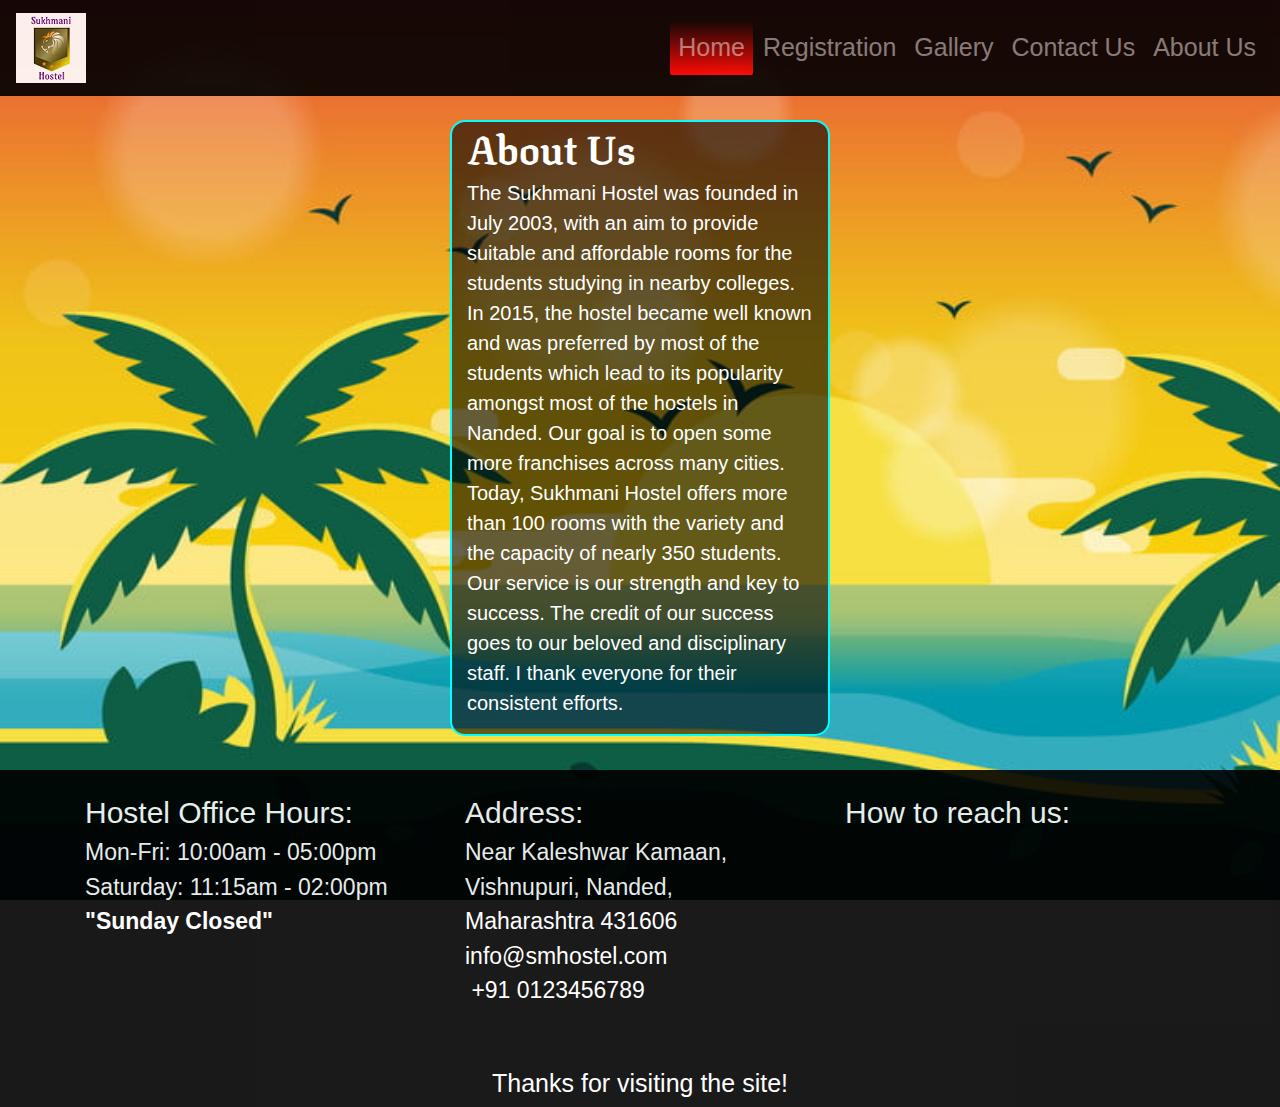
==== aboutus/about.html @ 971d64c4 "Add files via upload" ====
<!DOCTYPE html>
<html lang="en">

<head>
    <meta charset="utf-8">
    <meta name="viewport" content="width=device-width, initial-scale=1.0">
    <link rel="stylesheet" href="bootstrap-4.5.2-dist/css/bootstrap.css">
    <link rel="stylesheet" href="bootstrap-4.5.2-dist/css/bootstrap.min.css">
    <link rel="stylesheet" href="https://maxcdn.bootstrapcdn.com/bootstrap/4.5.2/css/bootstrap.min.css">
    <link rel="stylesheet" href="https://use.fontawesome.com/releases/v5.7.0/css/all.css"
        integrity="sha384-lZN37f5QGtY3VHgisS14W3ExzMWZxybE1SJSEsQp9S+oqd12jhcu+A56Ebc1zFSJ" crossorigin="anonymous">
    <link rel="stylesheet" href="css/about.css">
    <script src="https://ajax.googleapis.com/ajax/libs/jquery/3.5.1/jquery.min.js"></script>
    <script src="https://cdnjs.cloudflare.com/ajax/libs/popper.js/1.16.0/umd/popper.min.js"></script>
    <script src="https://maxcdn.bootstrapcdn.com/bootstrap/4.5.2/js/bootstrap.min.js"></script>
    <Title>Sukhmani Hostel | About Us</Title>
</head>

<body>
    <nav class="navbar navbar-expand-md navbar-dark">
        <!-- Brand/logo -->
        <a class="navbar-brand" href="../index.html">
            <img src="../css/images/logo/logo1.png" alt="logo">
        </a>
        <button class="navbar-toggler" type="button" data-toggle="collapse" data-target="#collapsibleNavbar">
            <span class="navbar-toggler-icon"></span>
        </button>
        <div class="collapse navbar-collapse" id="collapsibleNavbar">
            <!-- Links -->
            <ul class="navbar-nav ml-auto">
                <li class="nav-item">
                    <a class="nav-link text-center current" href="../index.html">Home</a>
                </li>
                <li class="nav-item">
                    <a class="nav-link text-center" href="../registration/registration.html">Registration</a>
                </li>
                <li class="nav-item">
                    <a class="nav-link text-center" href="../gallery/gallery.html">Gallery</a>
                </li>
                <li class="nav-item">
                    <a class="nav-link text-center" href="#contactus">Contact Us</a>
                </li>
                <li class="nav-item text-center">
                    <a class="nav-link text-center" href="about.html">About Us</a>
                </li>
            </ul>
        </div>
    </nav>
    <br>
    <div class="container about">
        <h1>About Us</h1>
        <p>The Sukhmani Hostel was founded in July 2003, with an aim to provide suitable and affordable rooms
            for the students studying in nearby colleges. In 2015, the hostel became well known and was preferred
            by most of the students which lead to its popularity amongst most of the hostels in Nanded. Our goal
            is to open some more franchises across many cities. Today, Sukhmani Hostel offers more than 100 rooms
            with the variety and the capacity of nearly 350 students. Our service is our strength and key to success.
            The credit of our success goes to our beloved and disciplinary staff. I thank everyone for their consistent
            efforts.
        </p>
    </div>
    <br>
    <footer class="panel-footer" id="contactus">
        <div class="container">
            <div class="row" style="justify-content: center;">
                <section id="hours" class="col-md-4">
                    <span><i class="fa fa-hourglass" aria-hidden="true"></i> Hostel Office Hours:</span><br>
                    Mon-Fri: 10:00am - 05:00pm<br>
                    Saturday: 11:15am - 02:00pm<br>
                    <strong>"Sunday Closed"</strong>
                    <hr class="visible-xs">
                </section>
                <section id="address" class="col-md-4">
                    <span><i class="fa fa-address-card" aria-hidden="true"></i> Address:</span><br>
                    Near Kaleshwar Kamaan,<br>
                    Vishnupuri, Nanded, <br>
                    Maharashtra 431606 <br>
                    <a href="#" style="text-decoration: none; color: white;">
                        <i class="fa fa-envelope" aria-hidden="true"></i> info@smhostel.com</a><br>
                    <img src="css/images/call.png" alt=""> +91 0123456789
                    <hr class="visible-xs">
                </section>
                <section id="map" class="col-md-4 container-fluid">
                    <span><i class="fa fa-map-marker" aria-hidden="true"></i> How to reach us:</span><br>
                    <div class="embed-responsive embed-responsive-16by9">
                        <iframe
                            src="https://www.google.com/maps/embed?pb=!1m18!1m12!1m3!1d3769.8831969951366!2d77.28659371490173!3d19.1127793870668!2m3!1f0!2f0!3f0!3m2!1i1024!2i768!4f13.1!3m3!1m2!1s0x3bce29f82842e1e7%3A0x80eaa5a09af7a59a!2sSukhmani%20Hostel!5e0!3m2!1sen!2sin!4v1600238266469!5m2!1sen!2sin"
                            frameborder="0" style="border:0;" allowfullscreen="" aria-hidden="false"
                            tabindex="0"></iframe>
                    </div>
                </section>
            </div><br>
            <div class="text-center">
                Thanks for visiting the site!
            </div>
        </div>
    </footer>
</body>

</html>
---- aboutus/css/about.css ----
@import url('https://fonts.googleapis.com/css2?family=Texturina:ital,wght@0,300;1,300&display=swap');

body {
    background-image: url('beautiful_sunset.jpg');
    background-size: cover;
    background-attachment: fixed;
}

/* navbar starts */
.navbar {
    background-color: black;
    opacity: 0.9;
}

.navbar-toggler {
    background-color: green;
}

.navbar-nav li a {
    color: white;
    font-size: 25px;
    font-weight: 400;
    margin-left: 2px;
}

.navbar-nav li a:hover {
    background: linear-gradient(green, black);
    border-radius: 4px;
    font-size: 26px;

}

.navbar .current {
    background: linear-gradient(black, red);
    border-radius: 2px;
}

/* navbar ends */

.about {
    max-width: 380px;
    background: rgba(0, 0, 0, 0.6);
    border: 2px solid cyan;
    border-radius: 15px;
}

.about h1 {
    color: white;
    font-family: 'Texturina',
        serif;
    font-weight: bolder;
    /* font-family: "Trebuchet MS",
    Helvetica,
    sans-serif; */
}

.about p {
    color: white;
    font-size: 20px;
}

/* footer starts */
.panel-footer {
    margin-top: 10px;
    padding-top: 20px;
    padding-bottom: 5px;
    background-color: black;
    opacity: 0.9;
    color: white;
    font-family: "Comic Sans MS",
        cursive,
        sans-serif;
}

#hours {
    font-size: 23px;
}

#hours span {
    font-size: 30px;
}

#address {
    font-size: 23px;
}

#address span {
    font-size: 30px;
}

#map {
    font-size: 23px;
}

#map span {
    font-size: 30px;
}

.text-center {
    font-size: 25px;
}

/* footer ends */
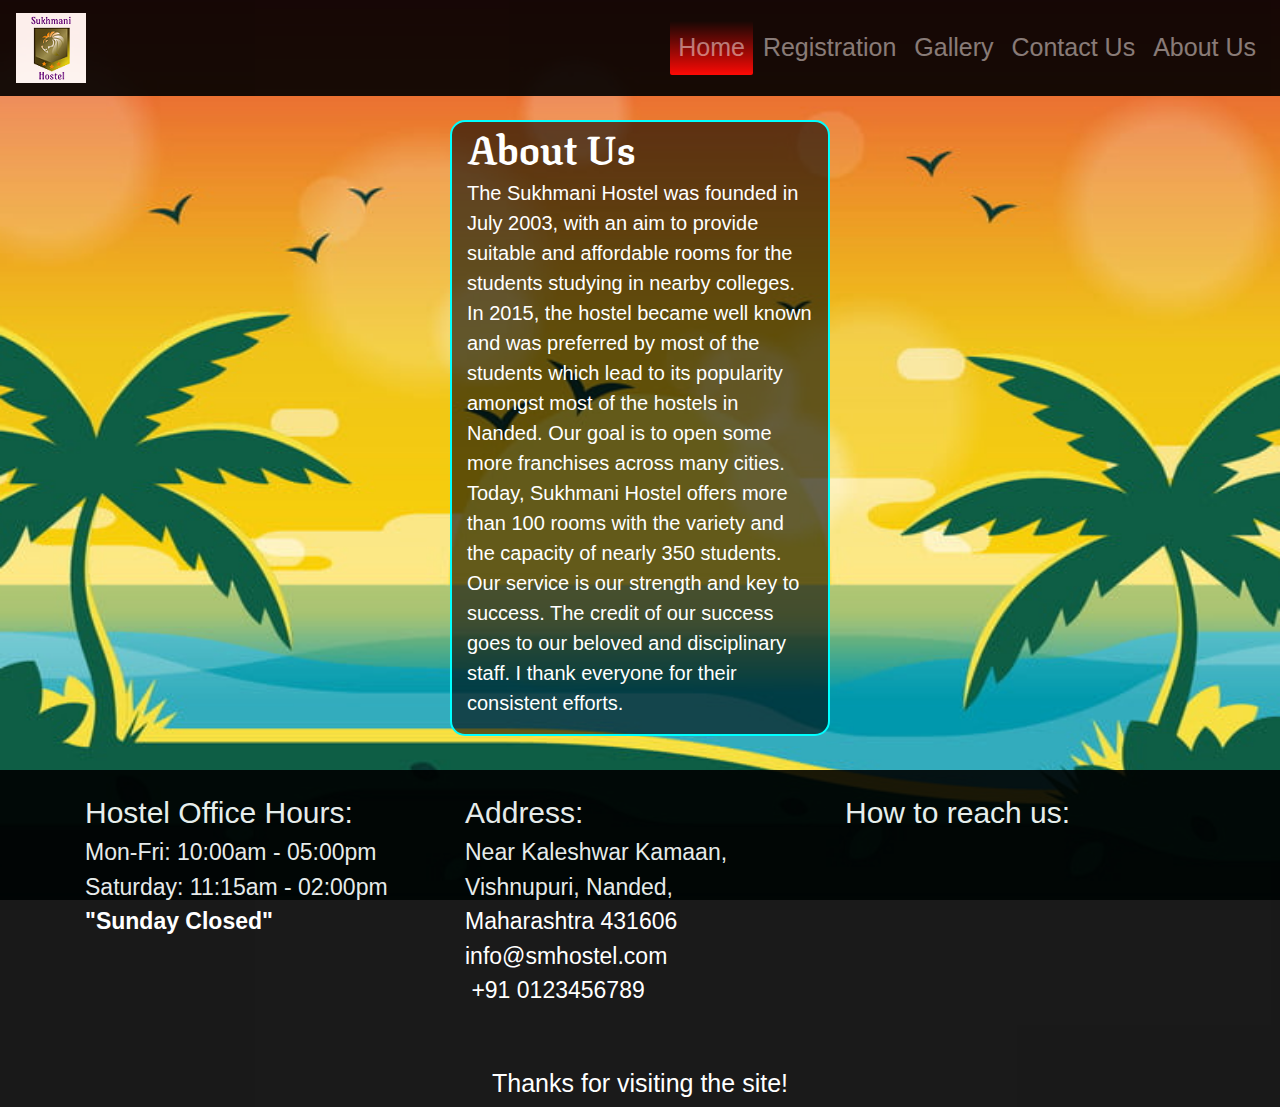
==== commit a073afce: "Update about.html" ====
--- a/aboutus/about.html
+++ b/aboutus/about.html
@@ -38,7 +38,7 @@
                     <a class="nav-link text-center" href="../gallery/gallery.html">Gallery</a>
                 </li>
                 <li class="nav-item">
-                    <a class="nav-link text-center" href="#contactus">Contact Us</a>
+                    <a class="nav-link text-center" href="../contactus/contact.html">Contact Us</a>
                 </li>
                 <li class="nav-item text-center">
                     <a class="nav-link text-center" href="about.html">About Us</a>
@@ -96,4 +96,4 @@
     </footer>
 </body>
 
-</html>+</html>
--- a/aboutus/css/about.css
+++ b/aboutus/css/about.css
@@ -2,8 +2,10 @@
 
 body {
     background-image: url('beautiful_sunset.jpg');
+    background-repeat: no-repeat;
     background-size: cover;
     background-attachment: fixed;
+    background-position: center center;
 }
 
 /* navbar starts */
@@ -70,6 +72,9 @@
     font-family: "Comic Sans MS",
         cursive,
         sans-serif;
+    font-family: Tahoma,
+        Geneva,
+        sans-serif;
 }
 
 #hours {
@@ -100,4 +105,4 @@
     font-size: 25px;
 }
 
-/* footer ends */+/* footer ends */
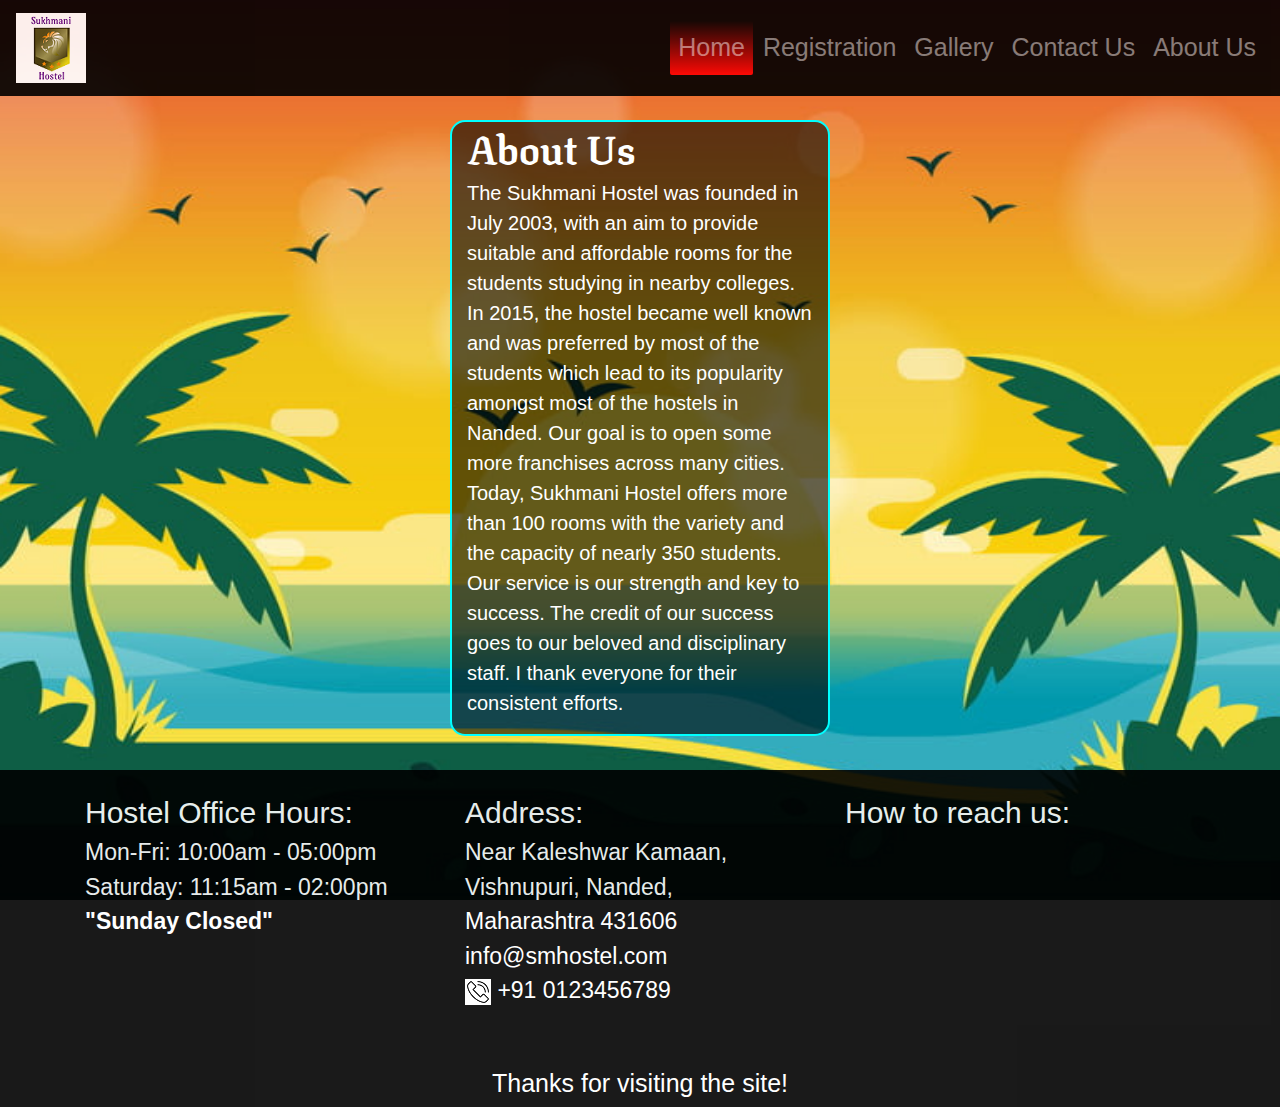
==== commit e3b4c65e: "Update about.html" ====
--- a/aboutus/about.html
+++ b/aboutus/about.html
@@ -76,7 +76,7 @@
                     Maharashtra 431606 <br>
                     <a href="#" style="text-decoration: none; color: white;">
                         <i class="fa fa-envelope" aria-hidden="true"></i> info@smhostel.com</a><br>
-                    <img src="css/images/call.png" alt=""> +91 0123456789
+                    <img src="../css/images/call.png" alt=""> +91 0123456789
                     <hr class="visible-xs">
                 </section>
                 <section id="map" class="col-md-4 container-fluid">
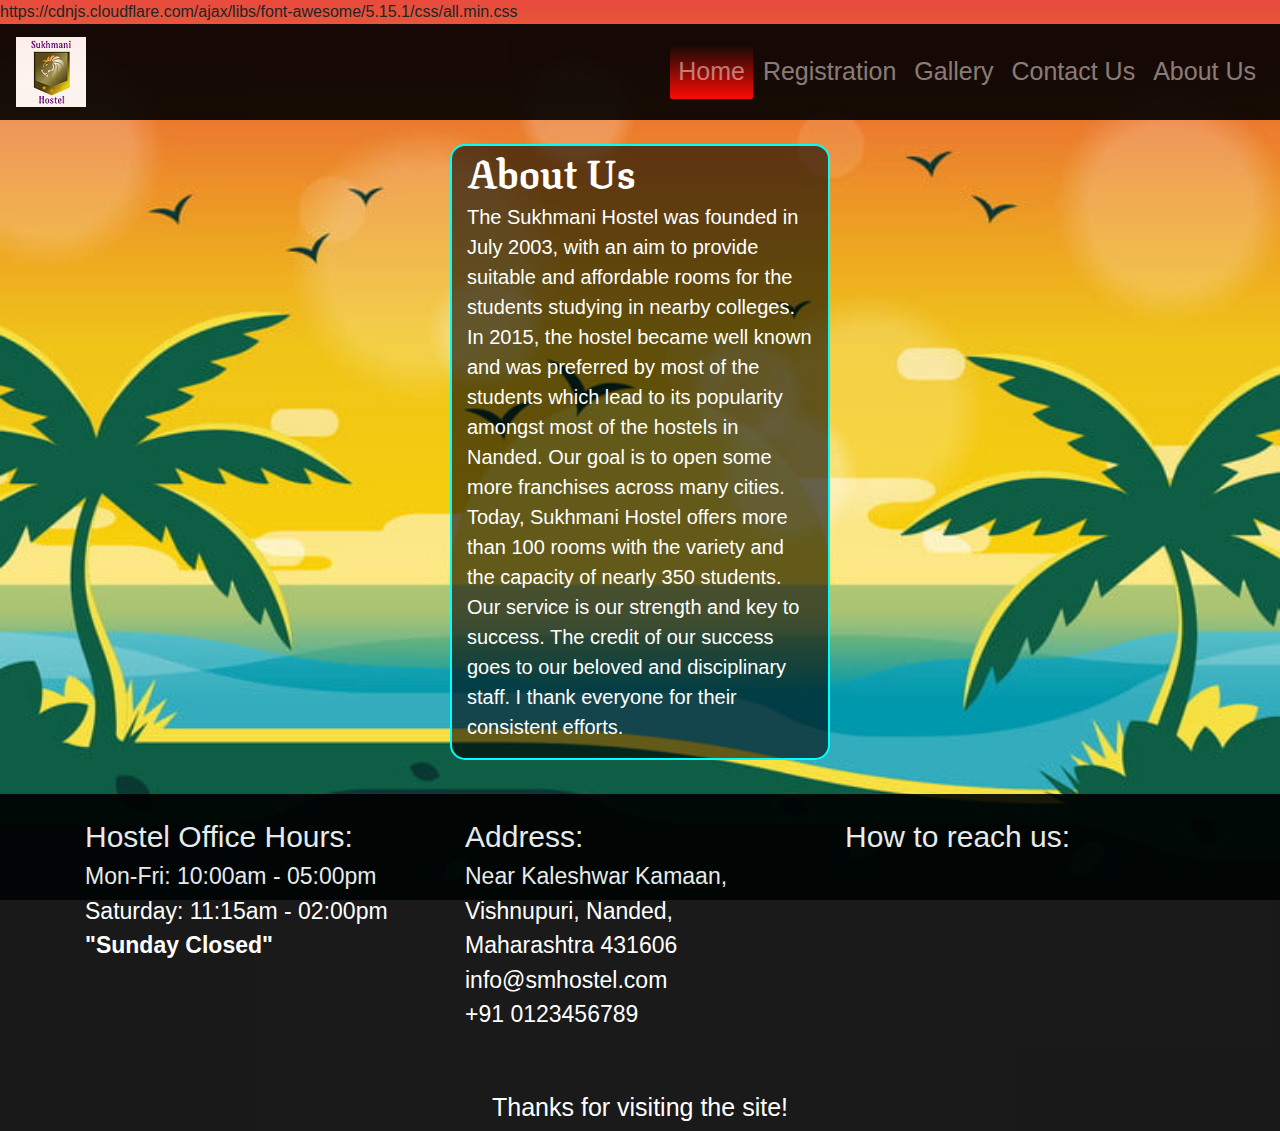
==== commit 8c9a170e: "Update about.html" ====
--- a/aboutus/about.html
+++ b/aboutus/about.html
@@ -4,11 +4,10 @@
 <head>
     <meta charset="utf-8">
     <meta name="viewport" content="width=device-width, initial-scale=1.0">
-    <link rel="stylesheet" href="bootstrap-4.5.2-dist/css/bootstrap.css">
-    <link rel="stylesheet" href="bootstrap-4.5.2-dist/css/bootstrap.min.css">
+    <link rel="stylesheet" href="../bootstrap-4.5.2-dist/css/bootstrap.css">
+    <link rel="stylesheet" href="../bootstrap-4.5.2-dist/css/bootstrap.min.css">
     <link rel="stylesheet" href="https://maxcdn.bootstrapcdn.com/bootstrap/4.5.2/css/bootstrap.min.css">
-    <link rel="stylesheet" href="https://use.fontawesome.com/releases/v5.7.0/css/all.css"
-        integrity="sha384-lZN37f5QGtY3VHgisS14W3ExzMWZxybE1SJSEsQp9S+oqd12jhcu+A56Ebc1zFSJ" crossorigin="anonymous">
+    https://cdnjs.cloudflare.com/ajax/libs/font-awesome/5.15.1/css/all.min.css
     <link rel="stylesheet" href="css/about.css">
     <script src="https://ajax.googleapis.com/ajax/libs/jquery/3.5.1/jquery.min.js"></script>
     <script src="https://cdnjs.cloudflare.com/ajax/libs/popper.js/1.16.0/umd/popper.min.js"></script>
@@ -76,7 +75,7 @@
                     Maharashtra 431606 <br>
                     <a href="#" style="text-decoration: none; color: white;">
                         <i class="fa fa-envelope" aria-hidden="true"></i> info@smhostel.com</a><br>
-                    <img src="../css/images/call.png" alt=""> +91 0123456789
+                    <i class="fas fa-phone-volume"></i> +91 0123456789
                     <hr class="visible-xs">
                 </section>
                 <section id="map" class="col-md-4 container-fluid">
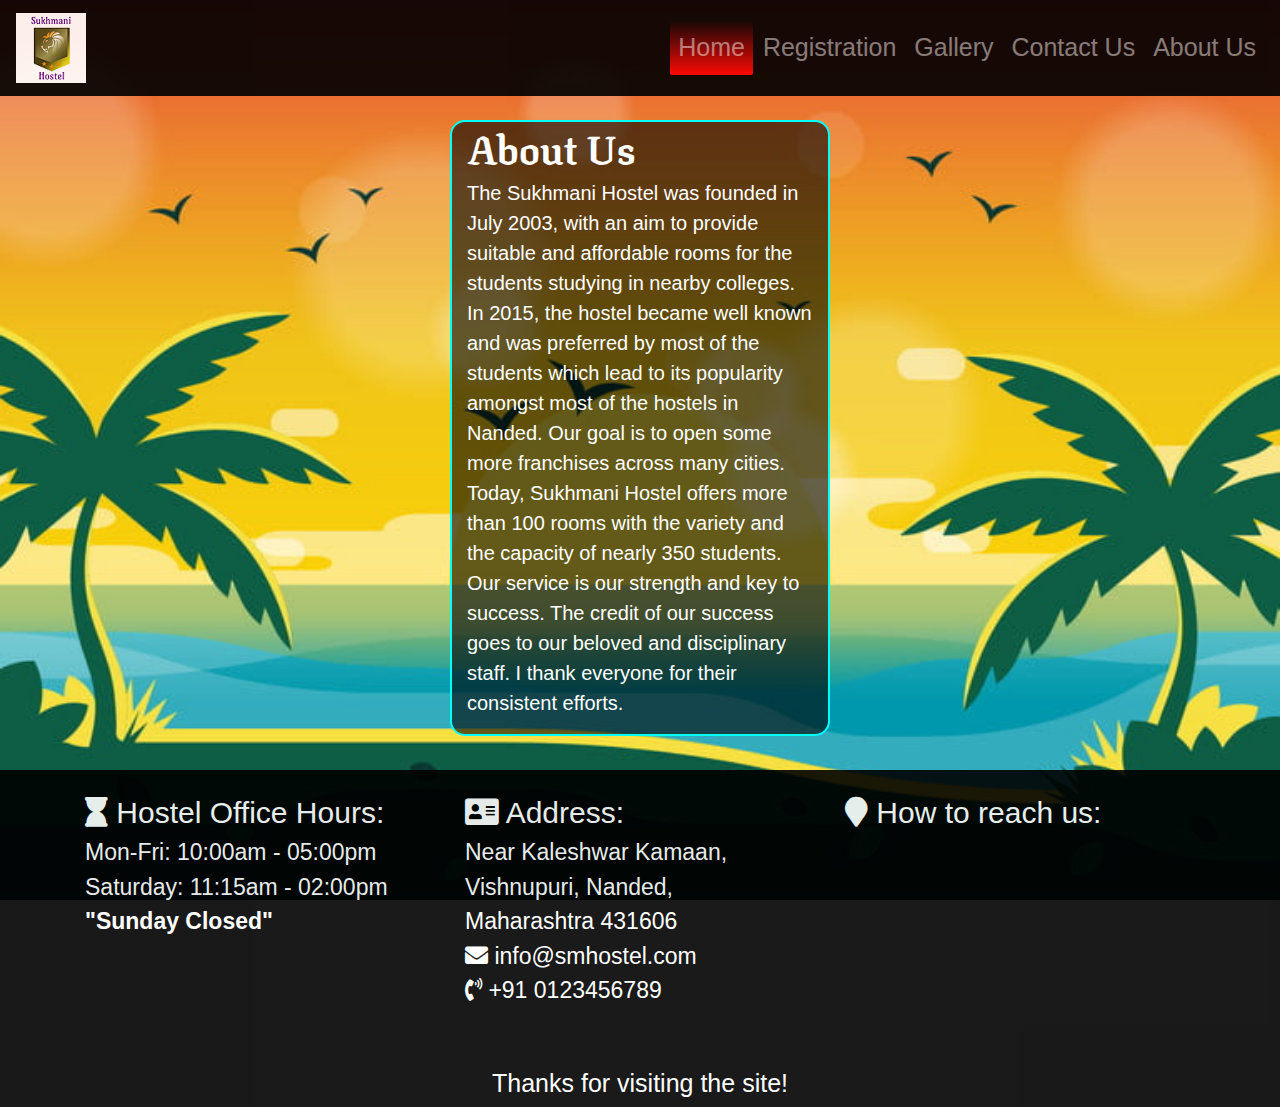
==== commit a2610056: "Update about.html" ====
--- a/aboutus/about.html
+++ b/aboutus/about.html
@@ -7,7 +7,7 @@
     <link rel="stylesheet" href="../bootstrap-4.5.2-dist/css/bootstrap.css">
     <link rel="stylesheet" href="../bootstrap-4.5.2-dist/css/bootstrap.min.css">
     <link rel="stylesheet" href="https://maxcdn.bootstrapcdn.com/bootstrap/4.5.2/css/bootstrap.min.css">
-    https://cdnjs.cloudflare.com/ajax/libs/font-awesome/5.15.1/css/all.min.css
+    <link rel="stylesheet" href="https://cdnjs.cloudflare.com/ajax/libs/font-awesome/5.15.1/css/all.min.css">
     <link rel="stylesheet" href="css/about.css">
     <script src="https://ajax.googleapis.com/ajax/libs/jquery/3.5.1/jquery.min.js"></script>
     <script src="https://cdnjs.cloudflare.com/ajax/libs/popper.js/1.16.0/umd/popper.min.js"></script>
